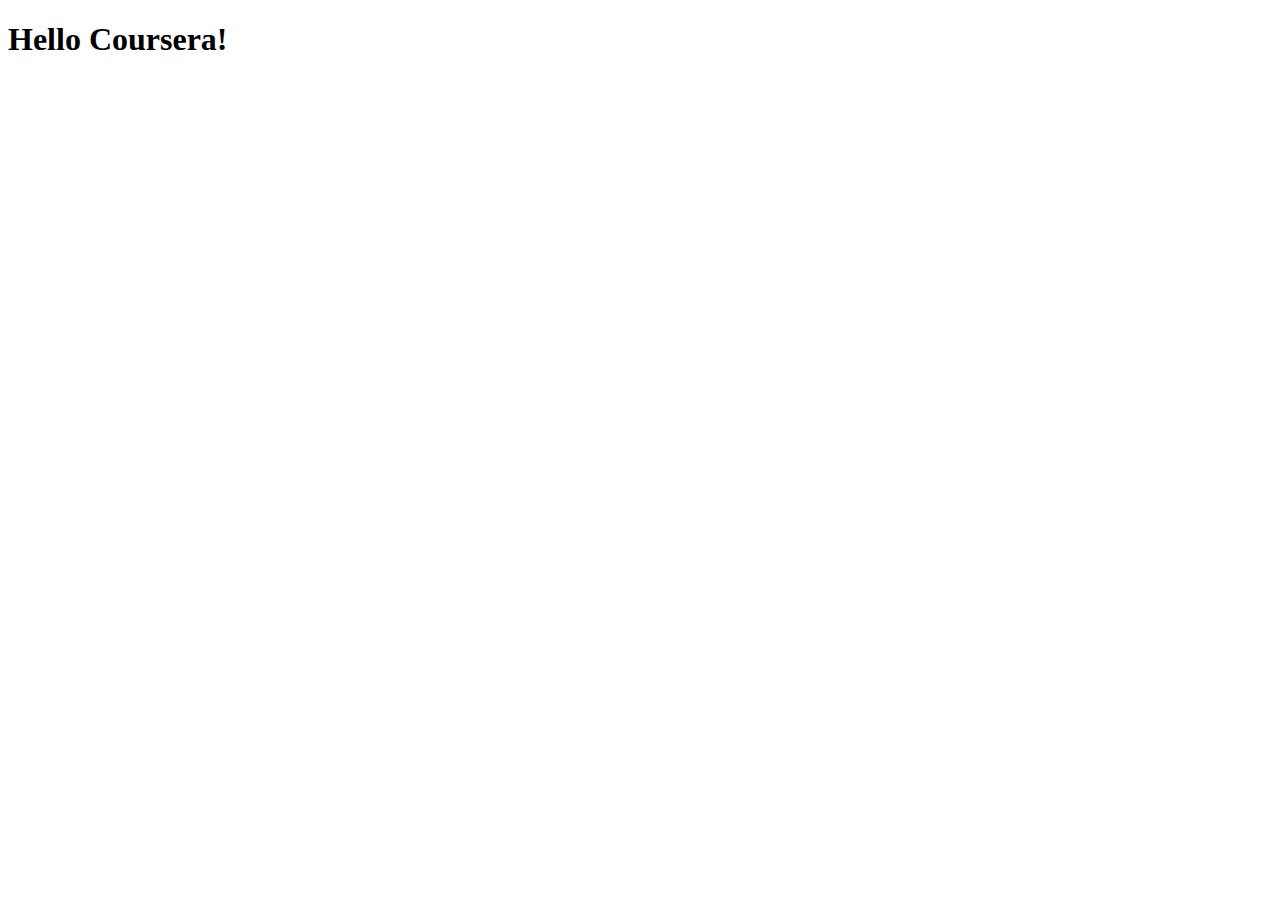
==== site/index.html @ d6f685b0 "On branch gh-pages  Your branch is up to date with 'origin/gh-pages'." ====
<!DOCTYPE html>
<html>
<head>
	<meta charset="utf-8">
	<meta name="viewport" content="width=device-width, initial-scale=1">
	<title>Hello Coursera!</title>
</head>
<body>
<h1>Hello Coursera!</h1>
</body>
</html>
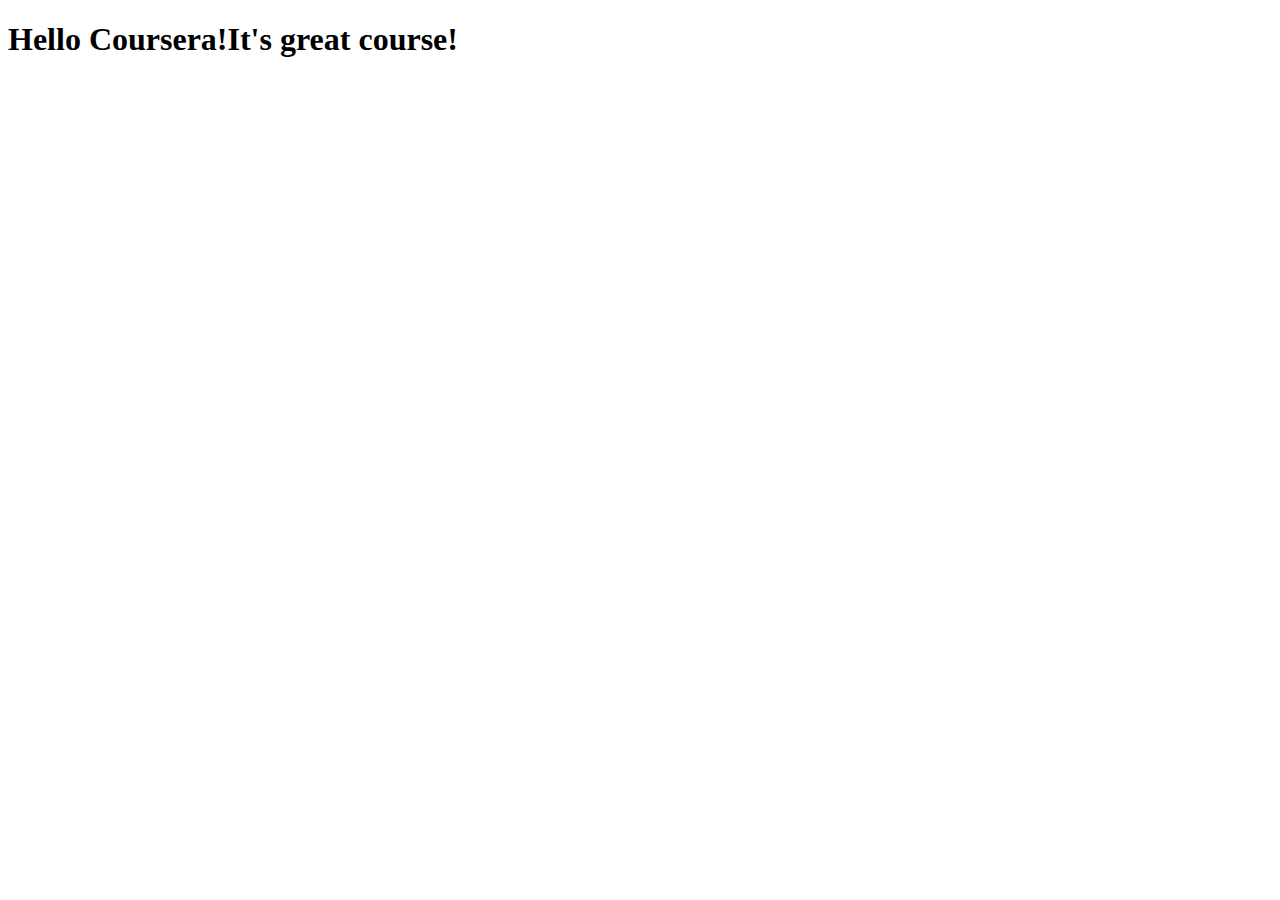
==== commit 92abd075: "Small additiom to our page content." ====
--- a/site/index.html
+++ b/site/index.html
@@ -6,6 +6,6 @@
 	<title>Hello Coursera!</title>
 </head>
 <body>
-<h1>Hello Coursera!</h1>
+<h1>Hello Coursera!It's great course!</h1>
 </body>
 </html>